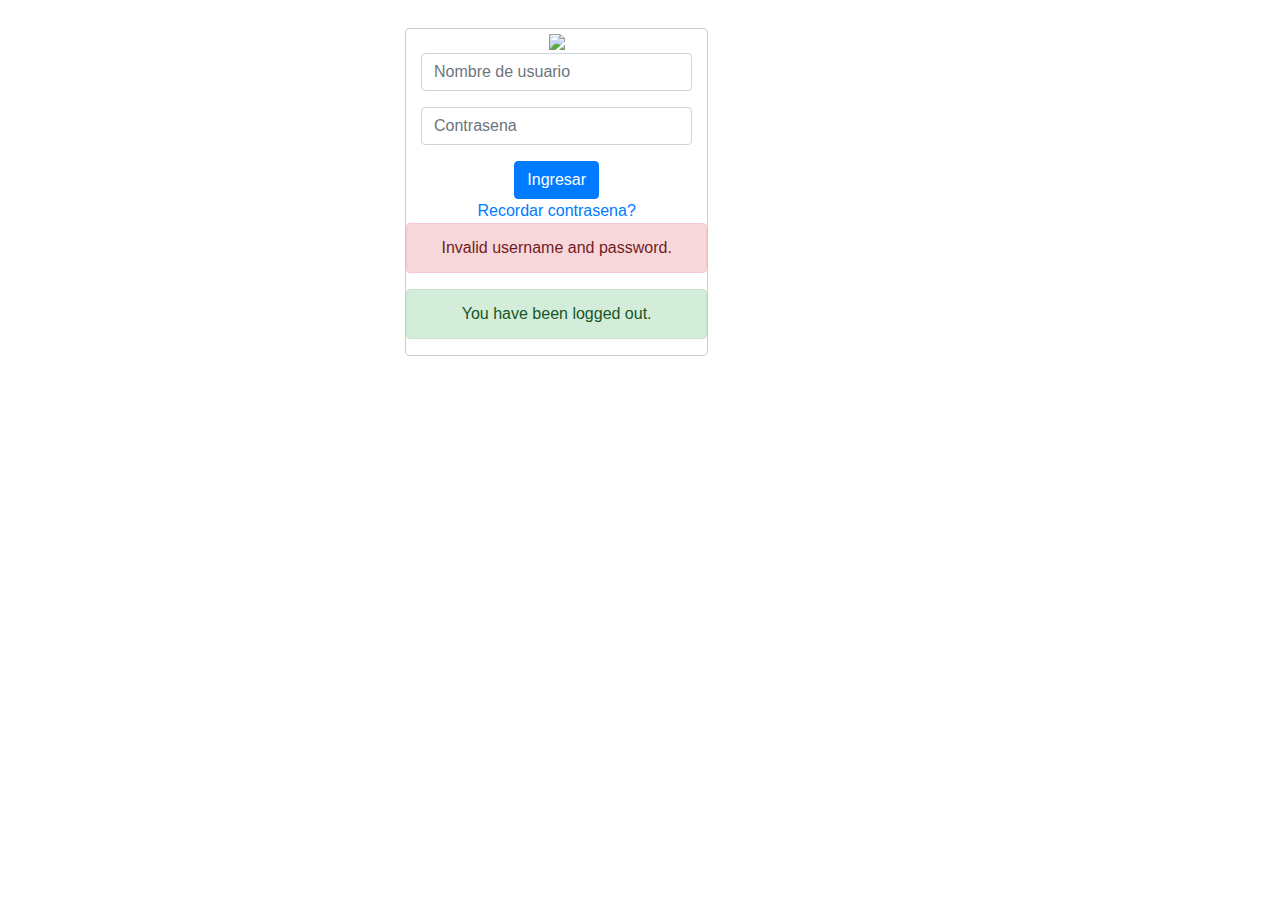
==== Login/src/main/resources/templates/index.html @ 451547a3 "inic" ====
<!DOCTYPE html>
<html lang="en" xmlns:th="http://www.thymeleaf.org">
<head>
    <title>Mi primer Login</title>

    <!--JQUERY-->
    <script src="https://ajax.googleapis.com/ajax/libs/jquery/3.3.1/jquery.min.js"></script>
    
    <!-- FRAMEWORK BOOTSTRAP para el estilo de la pagina-->
    <link rel="stylesheet" href="https://maxcdn.bootstrapcdn.com/bootstrap/4.0.0/css/bootstrap.min.css">
    <script src="https://maxcdn.bootstrapcdn.com/bootstrap/4.0.0/js/bootstrap.min.js"></script>
    
    <!-- Los iconos tipo Solid de Fontawesome-->
    <link rel="stylesheet" href="https://use.fontawesome.com/releases/v5.0.8/css/solid.css">
    <script src="https://use.fontawesome.com/releases/v5.0.7/js/all.js"></script>

    <!-- Nuestro css-->
    <link rel="stylesheet" type="text/css" href="static/css/index.css" th:href="@{/css/index.css}">

</head>
<body>
    <div class="modal-dialog text-center">
        <div class="col-sm-8 main-section">
            <div class="modal-content">
                <div class="col-12 user-img">
                    <img src="static/img/user.png" th:src="@{/img/user.png}"/>
                </div>
                <form class="col-12" th:action="@{/menu}" method="get">
                    <div class="form-group" id="user-group">
                        <input type="text" class="form-control" placeholder="Nombre de usuario" name="username"/>
                    </div>
                    <div class="form-group" id="contrasena-group">
                        <input type="password" class="form-control" placeholder="Contrasena" name="password"/>
                    </div>
                    <button type="submit" class="btn btn-primary"><i class="fas fa-sign-in-alt"></i>  Ingresar </button>
                </form>
                <div class="col-12 forgot">
                    <a href="#">Recordar contrasena?</a>
                </div>
                <div th:if="${param.error}" class="alert alert-danger" role="alert">
		            Invalid username and password.
		        </div>
		        <div th:if="${param.logout}" class="alert alert-success" role="alert">
		            You have been logged out.
		        </div>
            </div>
        </div>
    </div>
</body>
</html>
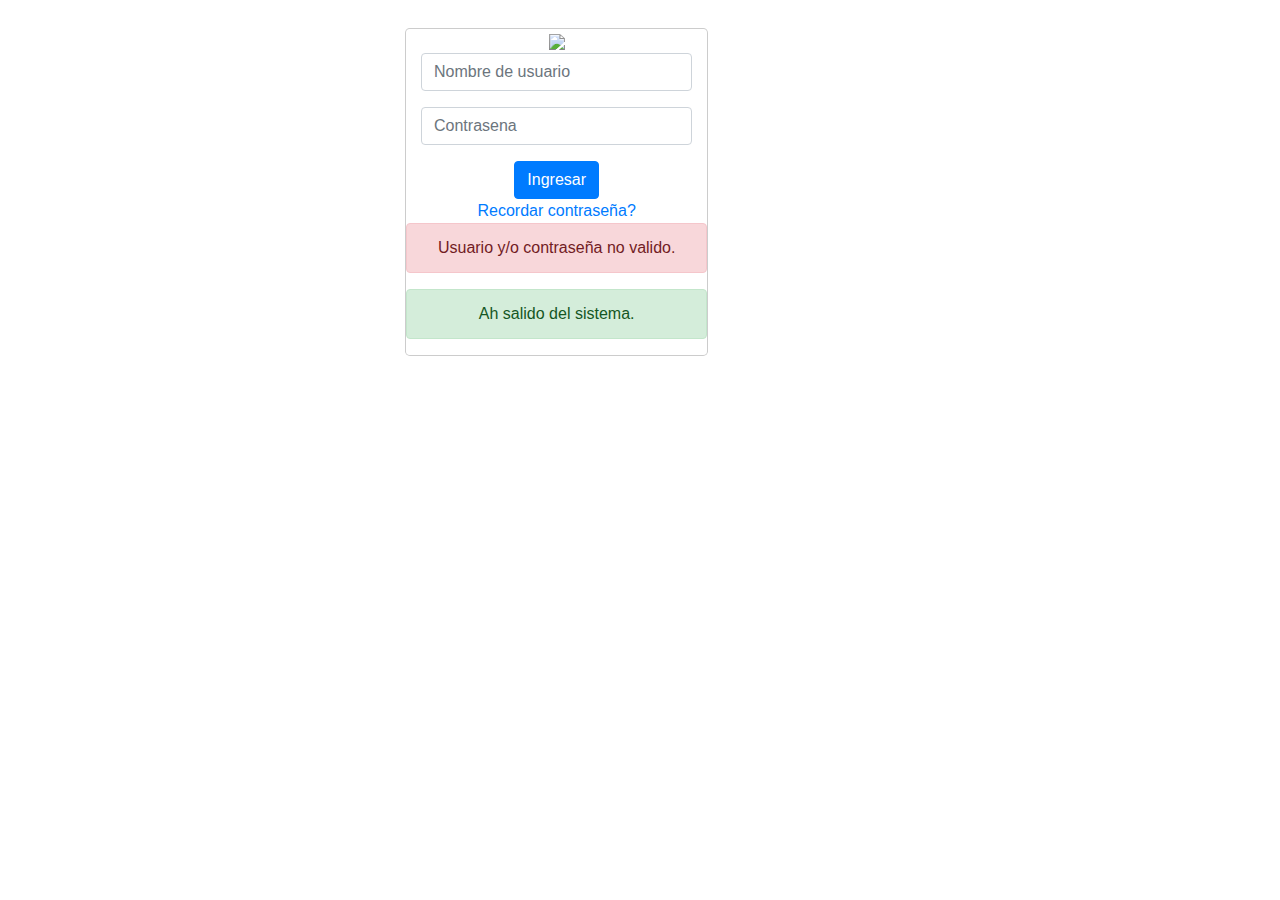
==== commit 7fb4b06c: "cambios" ====
--- a/Login/src/main/resources/templates/index.html
+++ b/Login/src/main/resources/templates/index.html
@@ -35,13 +35,13 @@
                     <button type="submit" class="btn btn-primary"><i class="fas fa-sign-in-alt"></i>  Ingresar </button>
                 </form>
                 <div class="col-12 forgot">
-                    <a href="#">Recordar contrasena?</a>
+                    <a href="#">Recordar contraseña?</a>
                 </div>
                 <div th:if="${param.error}" class="alert alert-danger" role="alert">
-		            Invalid username and password.
+		            Usuario y/o contraseña no valido.
 		        </div>
 		        <div th:if="${param.logout}" class="alert alert-success" role="alert">
-		            You have been logged out.
+		            Ah salido del sistema.
 		        </div>
             </div>
         </div>
